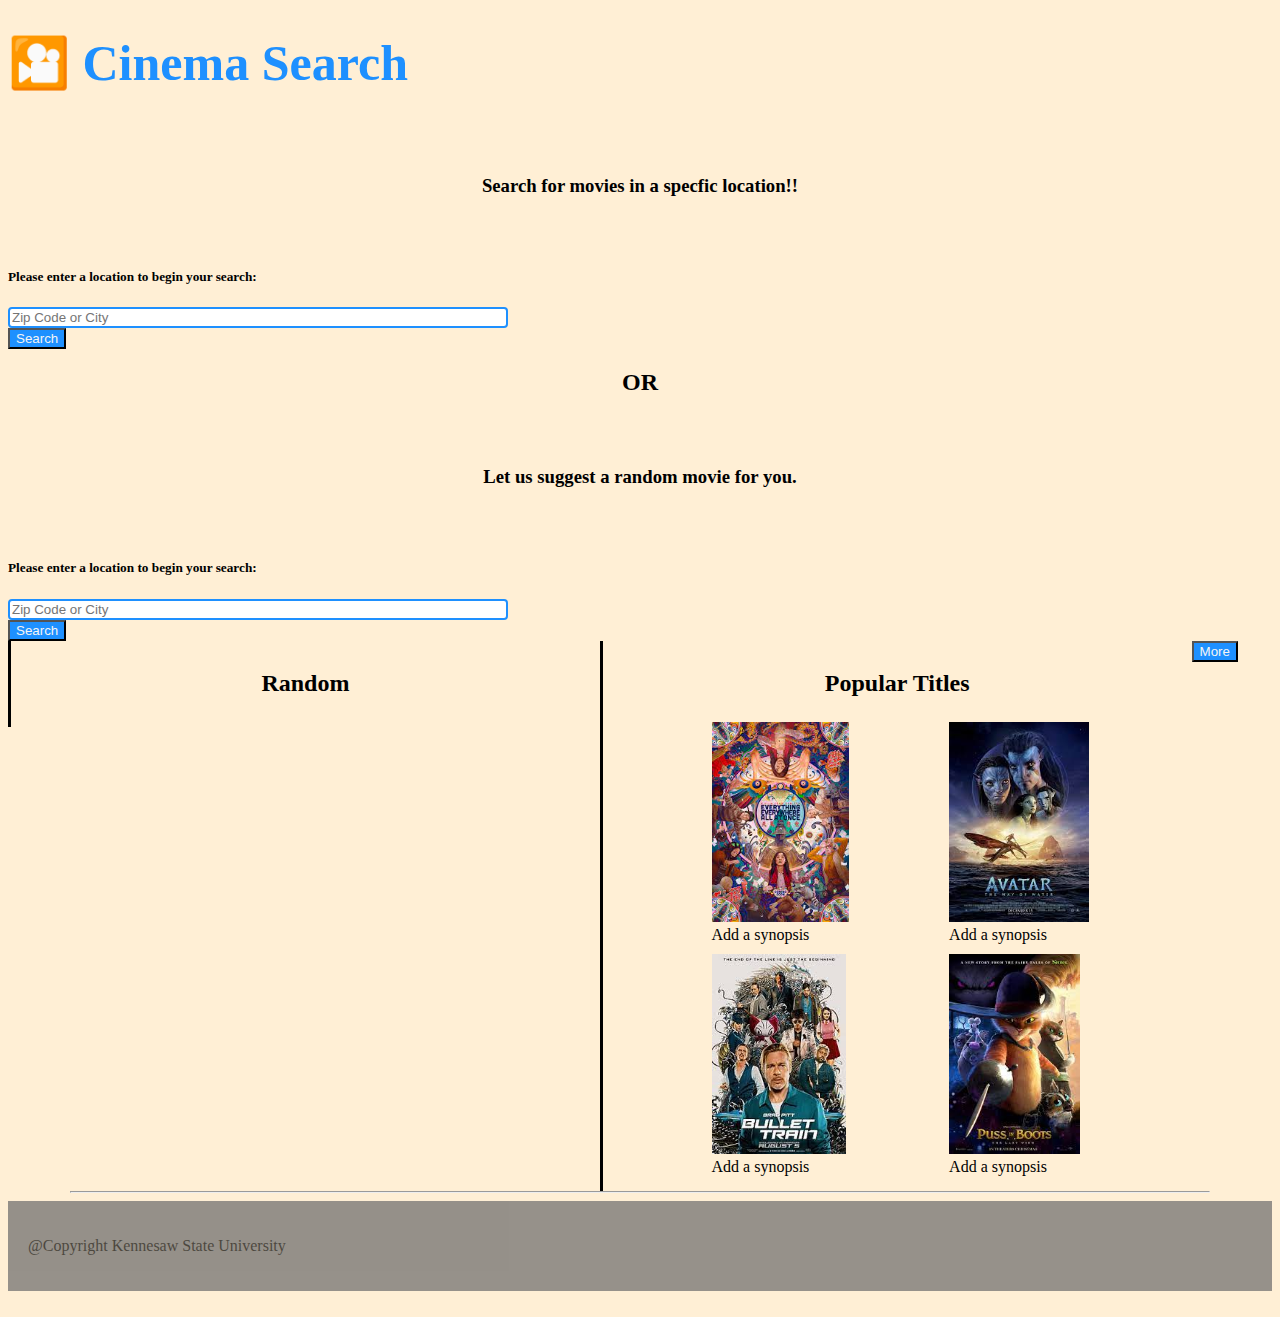
==== index.html @ 96ca8161 "Rename Project.html to index.html" ====
<!doctype html>

<html>

<head>
	<meta name="viewport" content="width=device-width, initial-scale=1.0">

	<title>Cinema Search</title>
	<link href="cs.css" rel="stylesheet" type="text/css">
</head>

<body>

	<h1><span>&#127910;</span> Cinema Search</h1>
	<h3>Search for movies in a specfic location!!</h3>
	<h5>Please enter a location to begin your search:</h5>
	<form>

		<label for="zip_regular_search"></label>
		<input type="search" id="zip_regular_search" name="zip" placeholder="Zip Code or City" class="zip_input">
		<button onclick="data_director(this)">Search</button>

	</form>
	<h2>OR</h2>
	<h3>Let us suggest a random movie for you.</h3>
	<h5>Please enter a location to begin your search:</h5>
	<form>

		<label for="zip_random_search"></label>
		<input type="search" id="zip_random_search" name="zip" placeholder="Zip Code or City" class="zip_input">
		<button onclick="data_director(this)">Search</button>


	</form>
	<div class="row">
		<div class="section">
			<h2>Random</h2>

		</div>

		<div class="section">
			<h2>Popular Titles</h2>
			<div class="gallery">
				<a target="_blank"
					href="[data-uri]">
					<img src="[data-uri]"
						alt="avatar" width:200 height="200">
				</a>
				<div class="desc">Add a synopsis</div>
			</div>




			<div class="gallery">
				<a target="_blank"
					href="[data-uri]">
					<img src="[data-uri]"
						alt="eeaao" width:200 height="200">
				</a>
				<div class="desc">Add a synopsis</div>
			</div>



			<div class="gallery">
				<a target="_blank"
					href="[data-uri]">
					<img src="[data-uri]"
						alt="puss" width:200 height="200">
				</a>
				<div class="desc">Add a synopsis</div>
			</div>




			<div class="gallery">
				<a target="_blank"
					href="[data-uri]">
					<img src="[data-uri]"
						alt="bullet train" width:200 height="200">
				</a>
				<div class="desc">Add a synopsis</div>
			</div>
		</div>
		<button onclick="data_director(this)">More</button>
	</div>
	<div class="clearfix"></div>
	<br>
	<hr>
	<footer>
		<p>@Copyright Kennesaw State University</p>
	</footer>
	<script type="text/javascript" src="https://ajax.googleapis.com/ajax/libs/jquery/3.6.4/jquery.min.js"></script>
	<script src="scripts.js"></script>
	<br>

</body>

</html>
---- cs.css ----
@charset "UTF-8";
/* CSS Document */
body{
	background-color: papayawhip;
	
}
span {
	
}
h1{
    color: dodgerblue;
	font-size: 50px;
	text-align: left;
}
h2{
	text-align: center;
}
h3{
	text-align: center;
	padding: 50px;
}
form{
	width: 200px;
}
button {
	background-color: dodgerblue;
	color:whitesmoke;
	
}
input {
	background-image: url('searchicon.png');
	width:500px;
	border: 2px solid dodgerblue;
	border-radius: 4px;
}
hr{
	width: 90%;
	align-content: center
}
.section {
	float: left;
	width: 45%;
	padding: 10px;
	border-left-style:solid;
}
.row::after {
	content: "";
	display: grid;
	
}
.gallery{
	float:right;
	width: 40%;
	padding: 5px;
}
footer{
	background-color: dimgray;
	padding: 20px;
	opacity: 70%;
}
@media screen and (max-width:600px) {
  .column {
    width: 100%;
  }
}
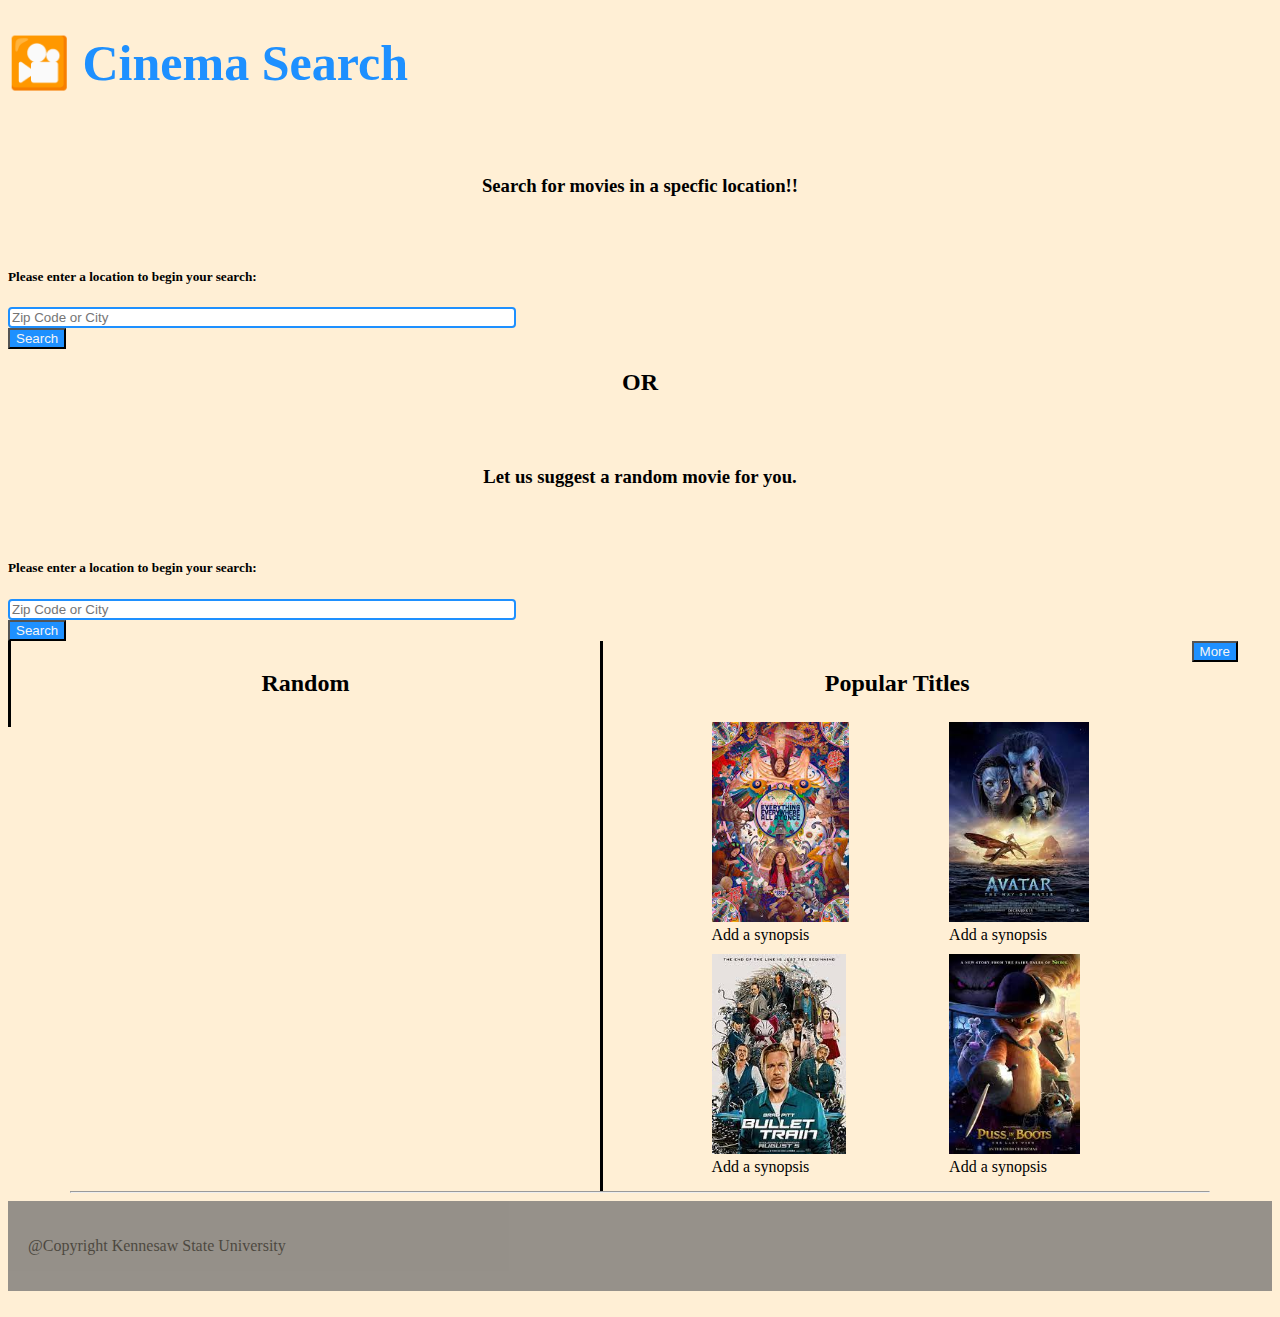
==== commit a5ca5cf0: "Fix Button functionality" ====
--- a/index.html
+++ b/index.html
@@ -17,8 +17,8 @@
 	<form>
 
 		<label for="zip_regular_search"></label>
-		<input type="search" id="zip_regular_search" name="zip" placeholder="Zip Code or City" class="zip_input">
-		<button onclick="data_director(this)">Search</button>
+		<input type="text" name="zip" placeholder="Zip Code or City" class="zip_input">
+		<button id="zip_regular_search" type="button" class="zip_input" onclick="data_director(this.id)">Search</button>
 
 	</form>
 	<h2>OR</h2>
@@ -27,8 +27,8 @@
 	<form>
 
 		<label for="zip_random_search"></label>
-		<input type="search" id="zip_random_search" name="zip" placeholder="Zip Code or City" class="zip_input">
-		<button onclick="data_director(this)">Search</button>
+		<input type="text" name="zip" placeholder="Zip Code or City" class="zip_input">
+		<button id="zip_random_search" class="zip_input" type="button" onclick="data_director(this.id)">Search</button>
 
 
 	</form>
@@ -84,7 +84,7 @@
 				<div class="desc">Add a synopsis</div>
 			</div>
 		</div>
-		<button onclick="data_director(this)">More</button>
+		<button onclick="data_director(this.class)" id="more_button" type="button" class="more_button">More</button>
 	</div>
 	<div class="clearfix"></div>
 	<br>
@@ -98,4 +98,4 @@
 
 </body>
 
-</html>
+</html>